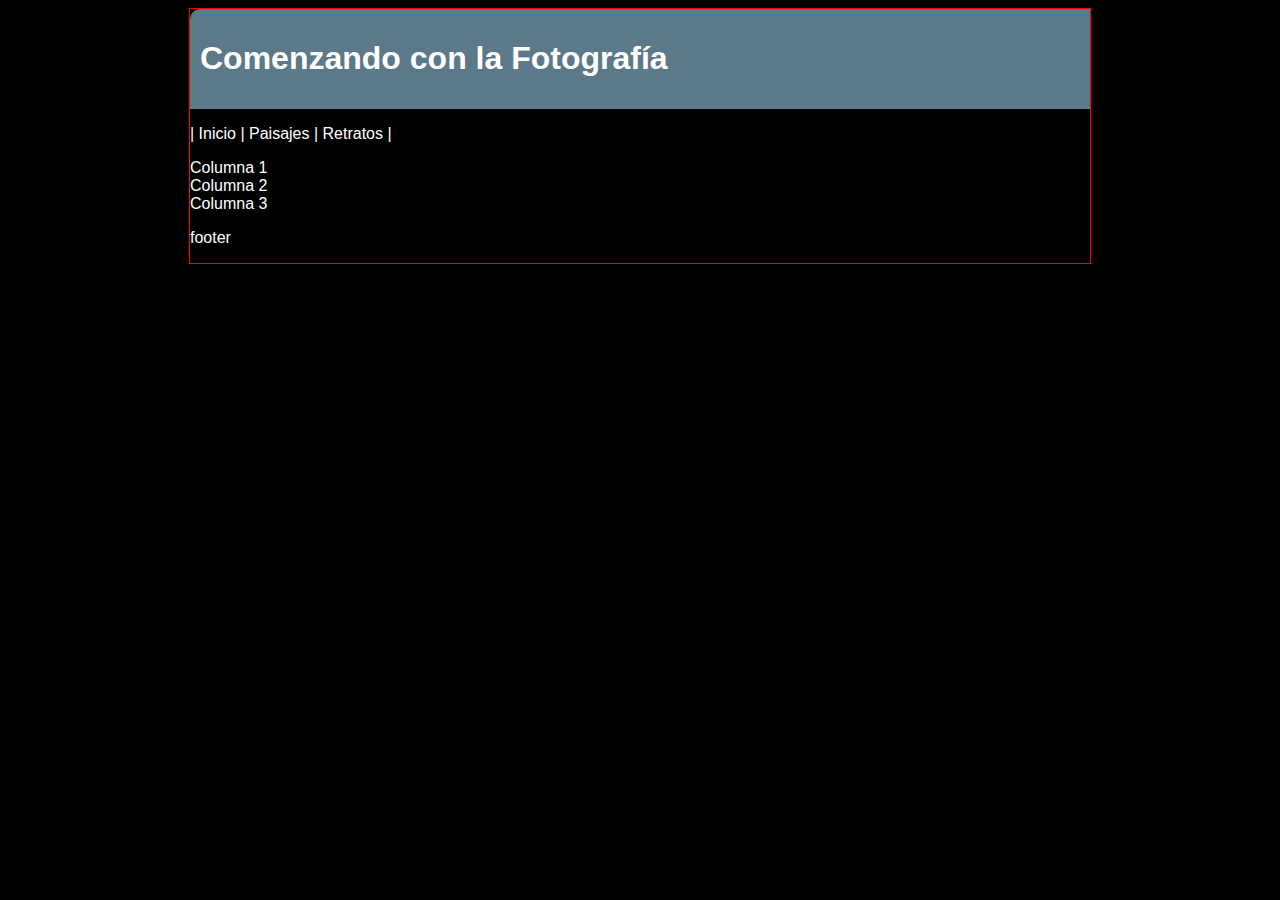
==== index.html @ 1d928eb2 "Add files via upload" ====
<!DOCTYPE html>
<html>
    <head>
         <meta charset="utf-8">
         <title>Examen Final CSS</title>
         <link href="css/estilos.css" type="text/css" rel="stylesheet">
         <meta name="viewport" content="width=device-width,user-scalable=no">
    </head>
    <body>
      <div id="contenido">
          <header id="header1">
            	<h1>Comenzando con la Fotografía </h1>
          </header>
          <nav id="nav1">
            	<p>| Inicio | Paisajes | Retratos |</p>
          </nav>
          <section>
            <article id="columna1">Columna 1</article>
            <article id="columna2">Columna 2</article>
            <article id="columna3">Columna 3</article>
          </section>
          <footer id="footer1">
            <p>footer</p>
          </footer>
      </div>

    </body>
</html>
---- css/estilos.css ----
body{
	background: #000000;
	color: white;
	font-size: 16px;
	font-family: sans-serif;
}

#contenido
{
	width: 900px;
	margin: auto;
	border-style: solid;
	border-color: red;
	border-width: 1px;
//	border-radius: 10px;
//	padding: 10px
}
header
{
//	box-sizing: border-box;
//	float:left;
	height: 100%;
	background-color: #5b7989;
	padding: 10px;
	text-align: left;
	border-top-left-radius: 10px;

}
/*
header
{
	box-sizing: border-box;
	float:left;
	height: 100%;
	background-color: #5b7989;
	padding: 3%;
	text-align: left;
	height: 100px;
	border-top-left-radius: 10px;
}
nav
{
	box-sizing: border-box;
	float:left;
	height: 100%;
	background-color: #5b7989;
	padding: 3%;
	text-align: right;
	height: 100px;

}
footer{
	box-sizing: border-box;
	float:left;
	height: 100%;
	background-color: #C6d5c5;
	padding: 2%;
	text-align: center;
	height: 50px;
	border-bottom-left-radius: 10px;
	border-bottom-right-radius: 10px;
}
article
{
	box-sizing: border-box;
	float:left;
	height: 100%;
	background-color: #82c3a6;
	padding: 2%;
	text-align: center;
	height: 400px;
}
@media screen and (min-width: 900px){
	header
	{
	width: 70%;
	}
	nav
	{
	width: 30%;
	border-top-right-radius: 10px;
	}
	footer
	{
	width: 100%;
	}
	#columna1
	{
	background-color: #82c3a6;
	width: 100%;

	}
	#columna2
	{
	background-color: #d5c75f ;
	width: 50%;
	}
	#columna3
	{
	background-color: #d5c75f ;
	width: 50%;
	}
	.container{
		width: 960px;
	}
}
@media screen and (max-width: 900px){

	#contenido
		{
			width: 95%;
		//	margin: 0 auto;
	//		border-spacing: : 10px;
			padding: 10px;
		}
		#header1
		{
		width: 100%;
		border-top-right-radius: 10px;
		}
		#nav1
		{
		width: 100%;
		}
		#columna1
		{
		width: 100%;
		}
		#columna2
		{
		width: 100%;
		background-color: #d5c75f ;
		}
		#columna3
		{
		width: 100%;
		background-color: #d5c75f ;
		}
		footer
		{
		width: 100%;
		}
		header
		{
		width:100%;
		}
	}
*/
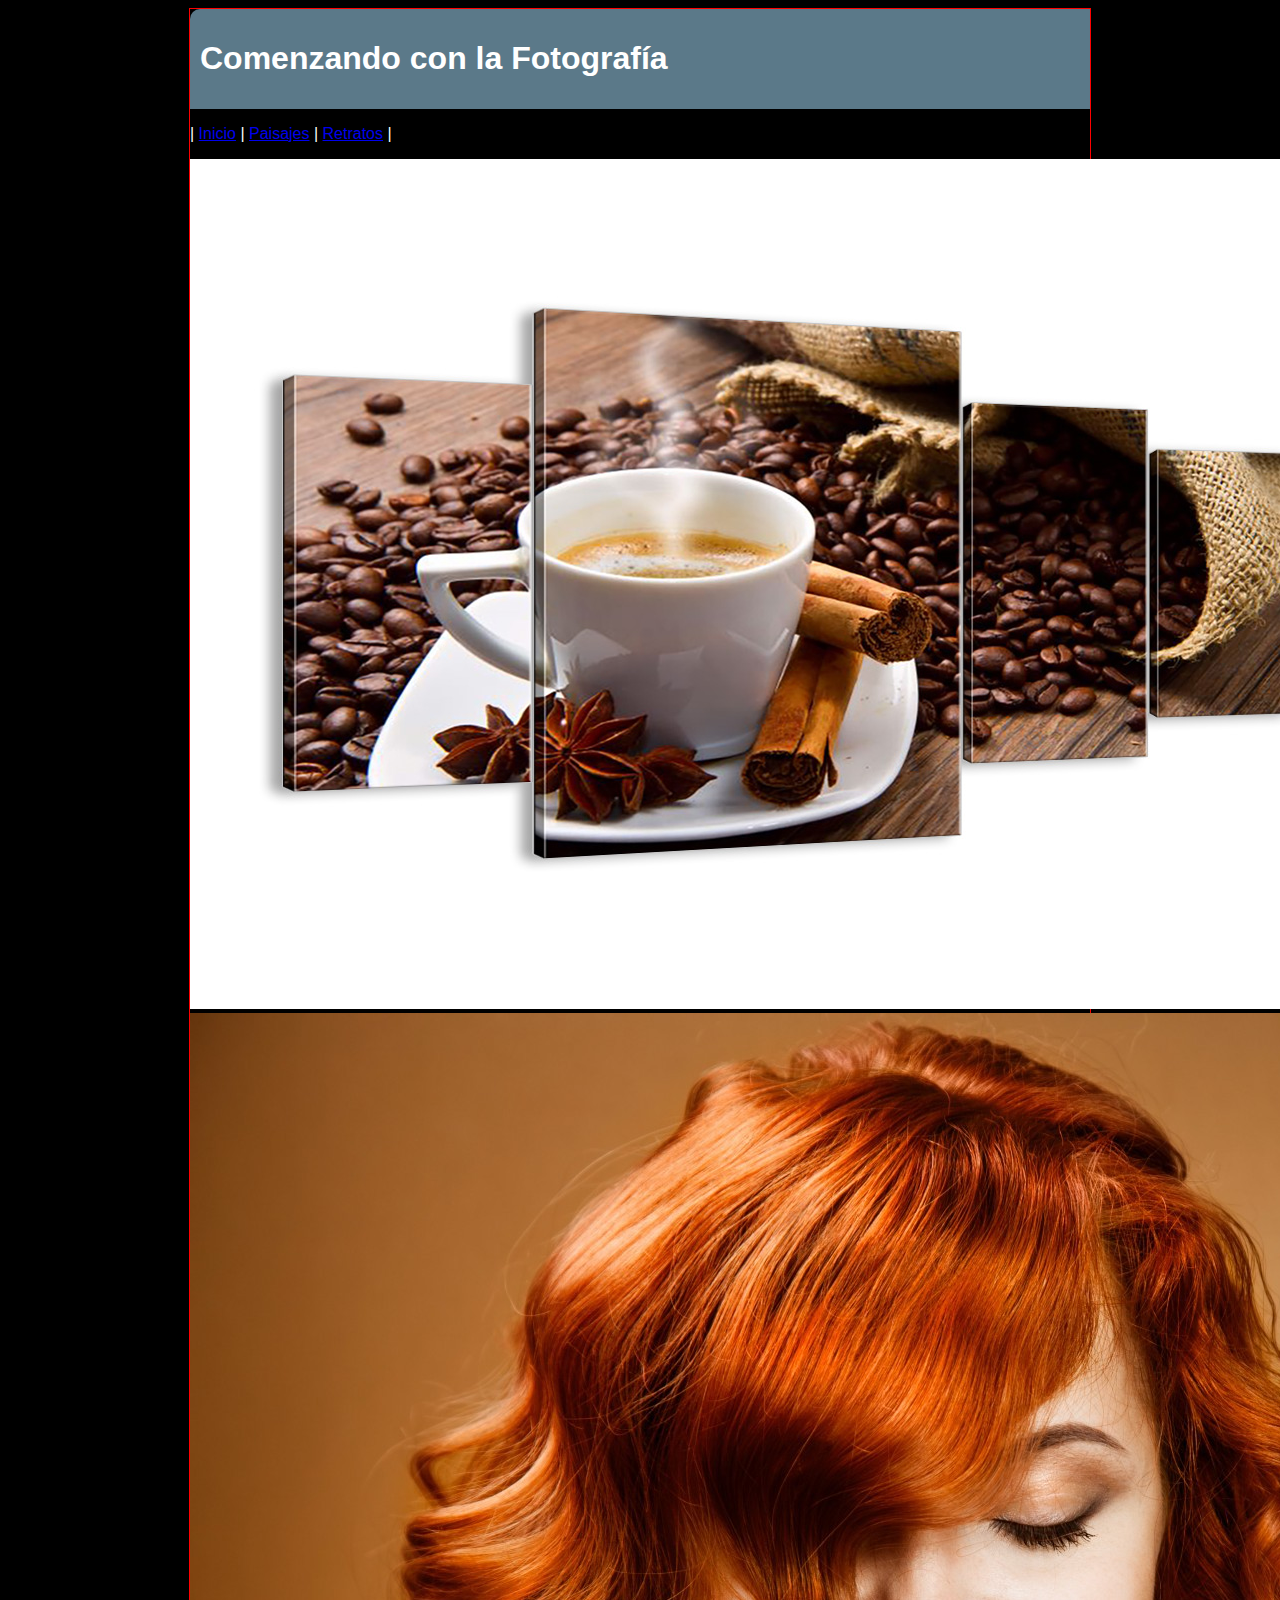
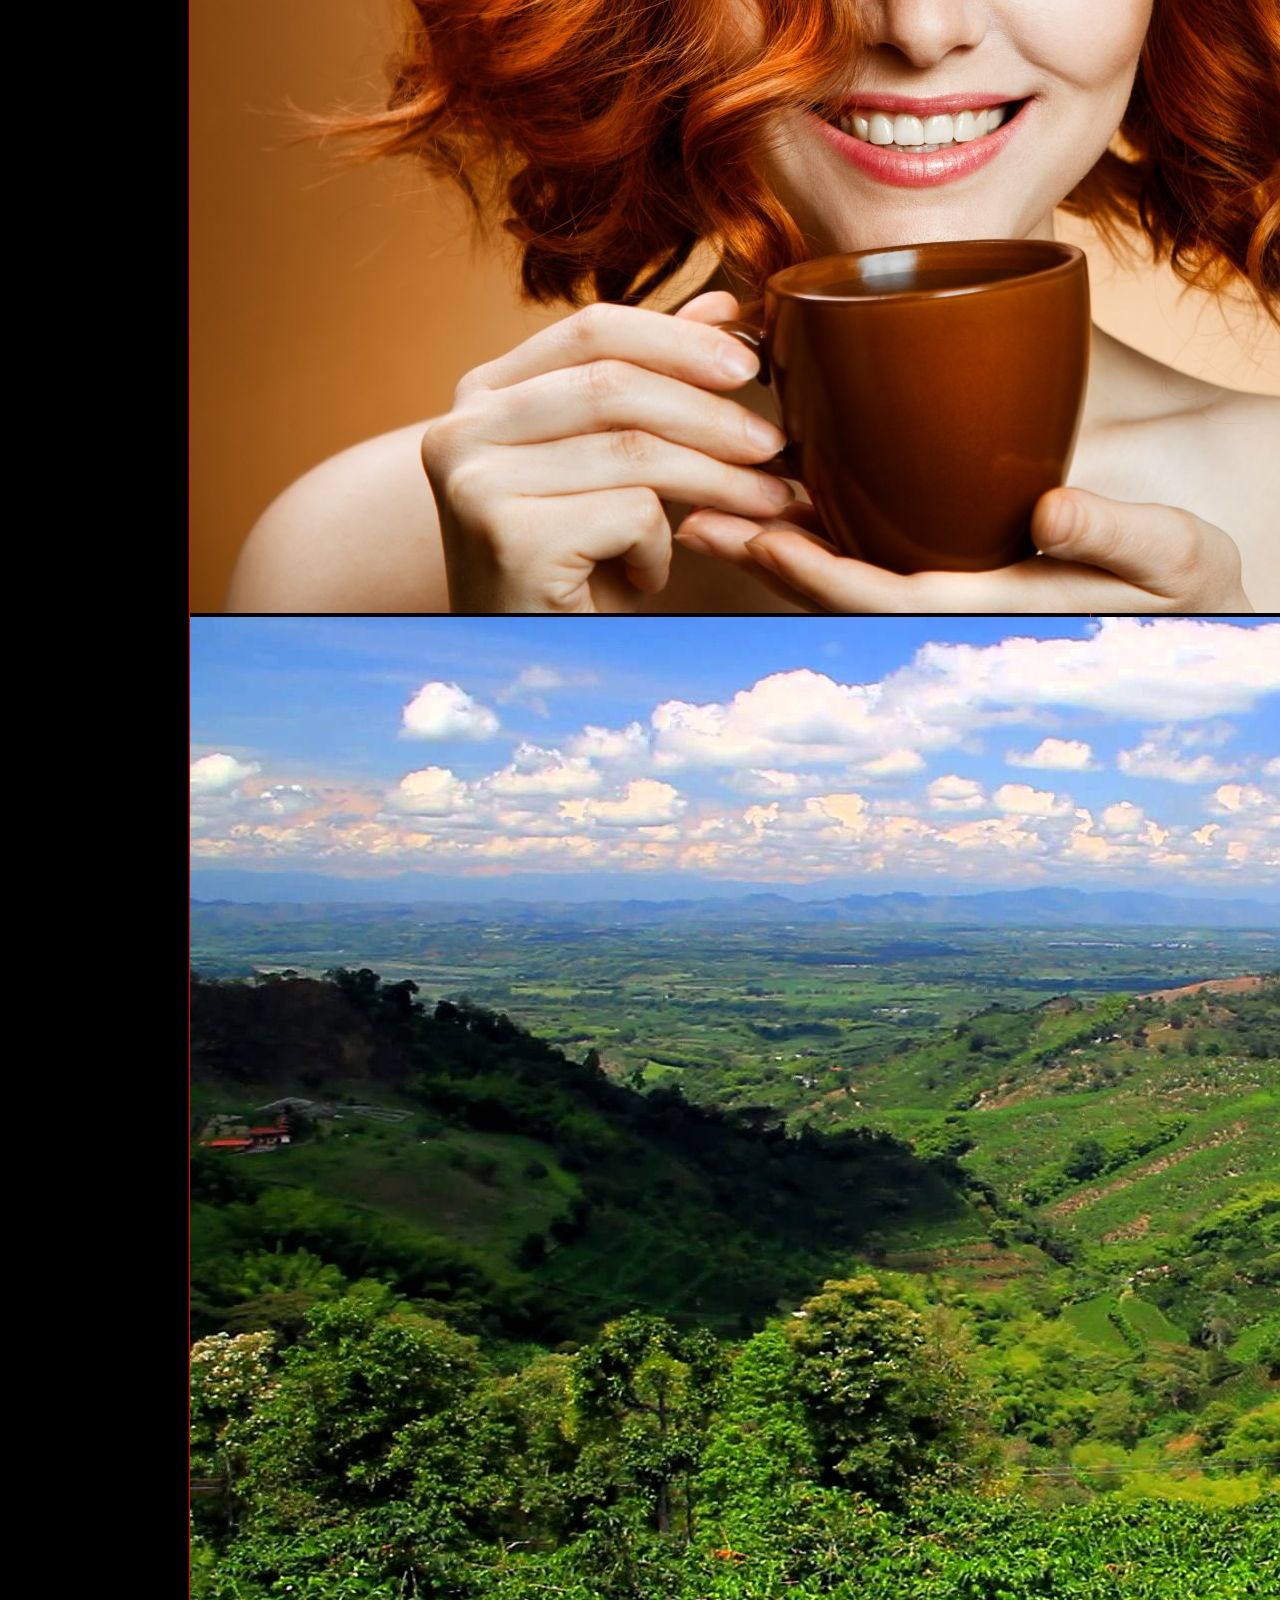
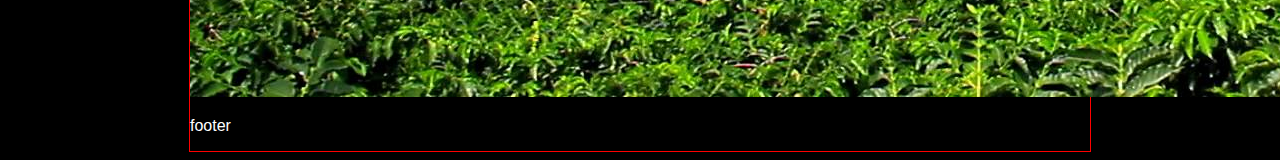
==== commit 78efda43: "Add files via upload" ====
--- a/index.html
+++ b/index.html
@@ -8,20 +8,30 @@
     </head>
     <body>
       <div id="contenido">
-          <header id="header1">
-            	<h1>Comenzando con la Fotografía </h1>
-          </header>
-          <nav id="nav1">
-            	<p>| Inicio | Paisajes | Retratos |</p>
-          </nav>
-          <section>
-            <article id="columna1">Columna 1</article>
-            <article id="columna2">Columna 2</article>
-            <article id="columna3">Columna 3</article>
-          </section>
-          <footer id="footer1">
-            <p>footer</p>
-          </footer>
+          <div id="anima">
+            <header id="header1">
+              	<h1>Comenzando con la Fotografía </h1>
+            </header>
+            <nav id="nav1">
+              	<p>| <a href="index.html">Inicio</a> |
+                  <a href="index.html">Paisajes</a> |
+                  <a href="index.html">Retratos</a> |</p>
+            </nav>
+            <section>
+              <article id="columna1">
+                <img src="images/9.jpg"  class="adaptativa"></img>
+              </article>
+              <article id="columna2">
+                  <img src="images/5.jpg" class="adaptativa"></img>
+              </article>
+              <article id="columna3">
+                  <img src="images/1.jpg" class="adaptativa"></img>
+              </article>
+            </section>
+            <footer id="footer1">
+              <p>footer</p>
+            </footer>
+          </div>
       </div>
 
     </body>
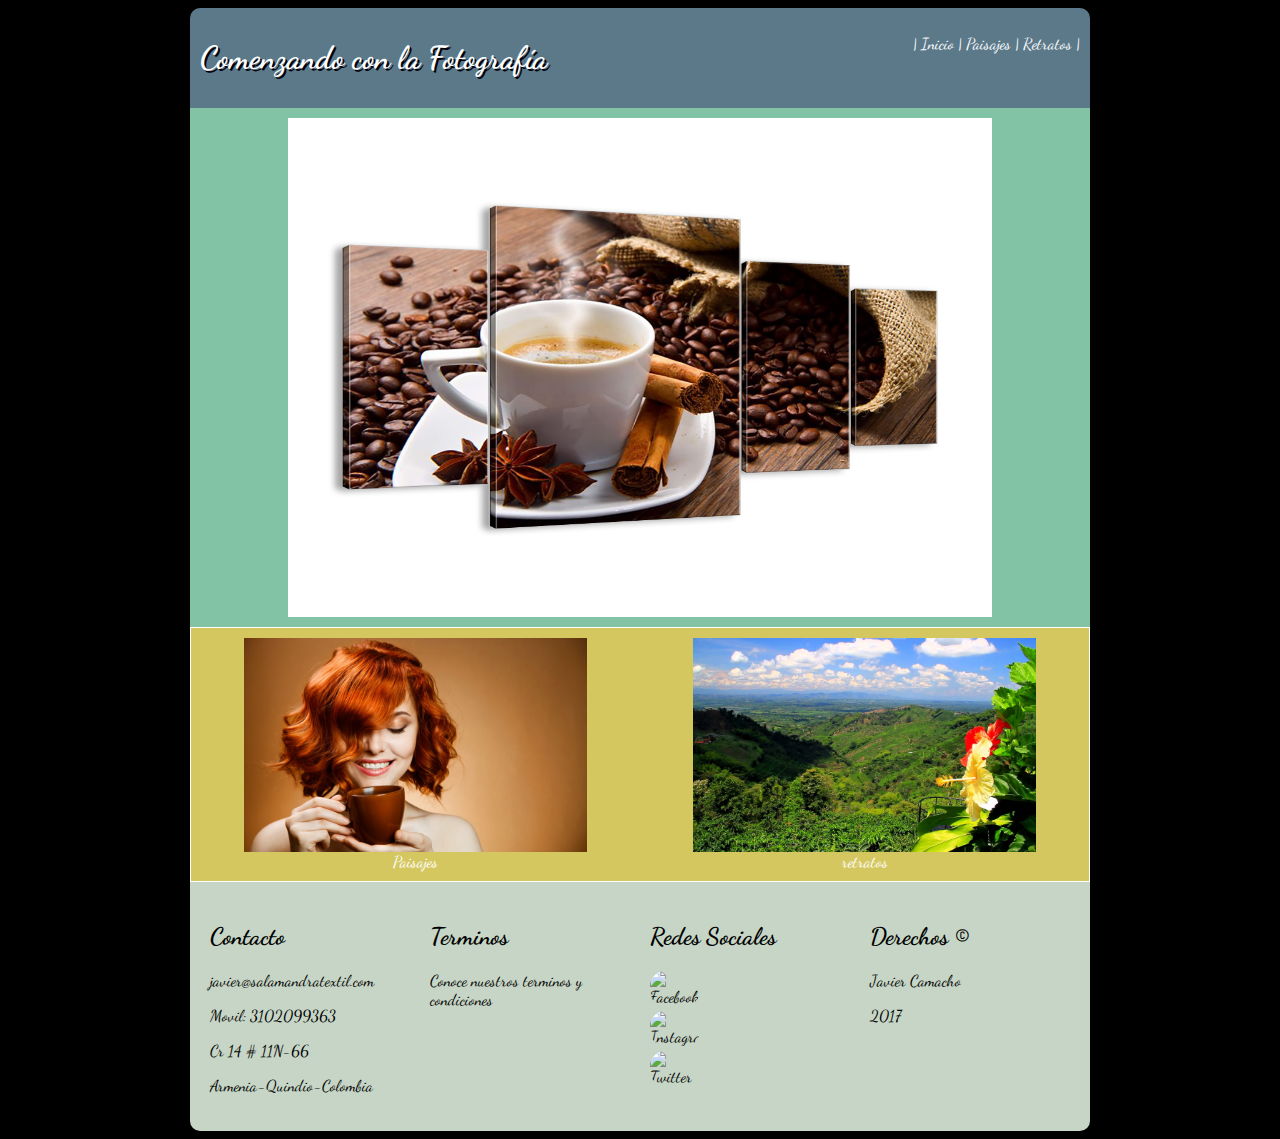
==== commit f6985791: "Add files via upload" ====
--- a/index.html
+++ b/index.html
@@ -4,6 +4,7 @@
          <meta charset="utf-8">
          <title>Examen Final CSS</title>
          <link href="css/estilos.css" type="text/css" rel="stylesheet">
+          <link href='https://fonts.googleapis.com/css?family=Dancing+Script' rel='stylesheet' type='text/css'>
          <meta name="viewport" content="width=device-width,user-scalable=no">
     </head>
     <body>
@@ -14,22 +15,47 @@
             </header>
             <nav id="nav1">
               	<p>| <a href="index.html">Inicio</a> |
-                  <a href="index.html">Paisajes</a> |
-                  <a href="index.html">Retratos</a> |</p>
+                  <a href="paisajes.html">Paisajes</a> |
+                  <a href="retratos.html">Retratos</a> |</p>
             </nav>
             <section>
               <article id="columna1">
                 <img src="images/9.jpg"  class="adaptativa"></img>
               </article>
-              <article id="columna2">
-                  <img src="images/5.jpg" class="adaptativa"></img>
-              </article>
-              <article id="columna3">
-                  <img src="images/1.jpg" class="adaptativa"></img>
-              </article>
+              <div id="imagen_secundaria">
+                <article id="columna2">
+                    <img src="images/5.jpg" class="adaptativa"></img>
+                    <a href="paisajes.html">Paisajes</a>
+                </article>
+                <article id="columna3">
+                    <img src="images/1.jpg" class="adaptativa"></img>
+                    <a href="retratos.html">retratos</a>
+                </article>
+              </div>
             </section>
             <footer id="footer1">
-              <p>footer</p>
+                <div id="contacto">
+                  <h2>Contacto</h2>
+                  <a href="mailto:javier@salamandratextil.com?Subject=Contacto%20Web" target="_top">javier@salamandratextil.com</a>
+                  <p>Movil: 3102099363</p>
+                  <p>Cr 14 # 11N-66</p>
+                  <p>Armenia-Quindio-Colombia</p>
+                </div>
+                <div id="terminos">
+                  <h2>Terminos</h2>
+                  <p>Conoce nuestros terminos y condiciones</p>
+                </div>
+                <div id="redes">
+                  <h2>Redes Sociales</h2>
+                  <img src="images/face.jpg" title="Facebook" alt="Facebook"></img>
+                  <img src="images/insta.jpg" title="Instagram" accesskey="Instagram"></img>
+                  <img src="images/twit.jpg" title="Twitter" alt="Twitter"></img>
+                </div>
+                <div id="derechos">
+                  <h2>Derechos ©</h2>
+                  <p>Javier Camacho</p>
+                  <p>2017</p>
+                </div>
             </footer>
           </div>
       </div>
--- a/css/estilos.css
+++ b/css/estilos.css
@@ -1,148 +1,211 @@
+
+/* Configuraciones comunes */
+
 body{
 	background: #000000;
 	color: white;
 	font-size: 16px;
-	font-family: sans-serif;
-}
-
-#contenido
+	font-family: 'Dancing Script';
+}
+a{
+	color: white;
+	text-decoration: none;
+}
+h1{
+	 text-shadow: 2px 2px #02010a;
+}
+img{
+	display:block;
+	margin:0 auto 0 auto;
+}
+#anima{
+	animation-name: anima-animacion;
+	animation-duration: 3s;
+	-webkit-animation-delay: 0s;
+	-moz-animation-delay: 0s;
+	-o-animation-delay: 0s;
+	animation-delay: 0s;
+}
+.adaptativa{
+	width:80%;
+	height: auto;
+}
+#columna2 img:hover
 {
-	width: 900px;
-	margin: auto;
-	border-style: solid;
-	border-color: red;
-	border-width: 1px;
-//	border-radius: 10px;
-//	padding: 10px
-}
-header
+	transform: rotate(10deg);
+	-webkit-box-shadow:  2px 2px 2px 2px #82c3a6;
+  -moz-box-shadow:  2px 2px 2px 2px #82c3a6;
+	box-shadow: 2px 2px 2px 2px #82c3a6;
+}
+#columna3 img:hover
 {
-//	box-sizing: border-box;
-//	float:left;
-	height: 100%;
-	background-color: #5b7989;
-	padding: 10px;
-	text-align: left;
-	border-top-left-radius: 10px;
-
-}
-/*
-header
-{
-	box-sizing: border-box;
-	float:left;
-	height: 100%;
-	background-color: #5b7989;
-	padding: 3%;
-	text-align: left;
-	height: 100px;
-	border-top-left-radius: 10px;
-}
-nav
-{
-	box-sizing: border-box;
-	float:left;
-	height: 100%;
-	background-color: #5b7989;
-	padding: 3%;
-	text-align: right;
-	height: 100px;
-
-}
-footer{
-	box-sizing: border-box;
-	float:left;
-	height: 100%;
-	background-color: #C6d5c5;
-	padding: 2%;
+	transform: translate(20px,-5px);
+	-webkit-box-shadow:  2px 2px 2px 2px #82c3a6;
+  -moz-box-shadow:  2px 2px 2px 2px #82c3a6;
+	box-shadow: 2px 2px 2px 2px #82c3a6;
+}
+#imagen_secundaria {
 	text-align: center;
-	height: 50px;
-	border-bottom-left-radius: 10px;
-	border-bottom-right-radius: 10px;
-}
-article
-{
-	box-sizing: border-box;
-	float:left;
-	height: 100%;
+}
+@keyframes anima-animacion {
+	0% {
+		margin-top: 150%;
+	}
+	60% {
+		margin-top: -5%;
+	}
+	100% {
+		margin-top: 0%;
+	}
+ }
+footer a{
+	color: black;
+}
+#footer1 div{
+	padding: 10px;
+	width: 100%;
+	color: black;
+	text-decoration: none;
+	clear:left;
+}
+#redes img{
+	float: left;
+  clear:left;
+	margin-bottom: 5px;
+	width: 50px;
+	border-radius: 15px;
+}
+
+/* Opciones para Desktop */
+
+@media screen and (min-width: 900px){
+	#contenido
+	{
+		width: 900px;
+		margin: auto;
+	}
+
+	header
+	{
+		box-sizing: border-box;
+		float:left;
+		height: 100px;
+		background-color: #5b7989;
+		padding: 10px;
+		text-align: left;
+		border-top-left-radius: 10px;
+		width: 70%;
+	}
+	nav
+	{
+		box-sizing: border-box;
+		float:right;
+		height: 100px;
+		background-color: #5b7989;
+		padding: 10px;
+		text-align: right;
+		width: 30%;
+		border-top-right-radius: 10px;
+	}
+	section{
+		box-sizing: border-box;
+		float:left;
+		width: 100%;
+	}
+	#imagen_secundaria{
+		display: flex;
+		flex-wrap: nowrap;
+		background-color: #d5c75f;
+		border-style: solid;
+		border-width: 1px;
+	}
+	footer{
+		display: flex;
+		flex-wrap: nowrap;
+		background-color: #C6d5c5;
+		padding: 10px;
+		border-bottom-left-radius: 10px;
+		border-bottom-right-radius: 10px;
+	}
+	#columna1
+	{
 	background-color: #82c3a6;
-	padding: 2%;
-	text-align: center;
-	height: 400px;
-}
-@media screen and (min-width: 900px){
+	padding: 10px;
+	}
+	#columna2
+	{
+	padding: 10px;
+	width: 50%;
+	}
+	#columna3
+	{
+	padding: 10px;
+	width: 50%;
+	}
+}
+
+/* Opciones para Movil */
+
+@media screen and (max-width: 900px){
+	#contenido
+	{
+		width: 95%;
+		margin: auto;
+	}
 	header
 	{
-	width: 70%;
+		box-sizing: border-box;
+		float:left;
+		background-color: #5b7989;
+		padding: 10px;
+		text-align: center;
+		border-top-left-radius: 10px;
+		border-top-right-radius: 10px;
+		width: 100%;
 	}
 	nav
 	{
-	width: 30%;
-	border-top-right-radius: 10px;
-	}
-	footer
-	{
+		box-sizing: border-box;
+		float:left;
+		background-color: #5b7989;
+		padding: 10px;
+		text-align: center;
+		width: 100%;
+
+	}
+	section{
+		box-sizing: border-box;
+		float:left;
+		width: 100%;
+	}
+	#imagen_secundaria{
+		background-color: #d5c75f;
+		border-style: solid;
+		border-width: 1px;
+	}
+	#columna1
+	{
+	background-color: #82c3a6;
+	padding: 10px;
+	}
+
+	#columna2
+	{
+	padding: 10px;
 	width: 100%;
 	}
-	#columna1
-	{
-	background-color: #82c3a6;
+	#columna3
+	{
+	padding: 10px;
 	width: 100%;
-
-	}
-	#columna2
-	{
-	background-color: #d5c75f ;
-	width: 50%;
-	}
-	#columna3
-	{
-	background-color: #d5c75f ;
-	width: 50%;
-	}
-	.container{
-		width: 960px;
-	}
-}
-@media screen and (max-width: 900px){
-
-	#contenido
-		{
-			width: 95%;
-		//	margin: 0 auto;
-	//		border-spacing: : 10px;
-			padding: 10px;
-		}
-		#header1
-		{
-		width: 100%;
-		border-top-right-radius: 10px;
-		}
-		#nav1
-		{
-		width: 100%;
-		}
-		#columna1
-		{
-		width: 100%;
-		}
-		#columna2
-		{
-		width: 100%;
-		background-color: #d5c75f ;
-		}
-		#columna3
-		{
-		width: 100%;
-		background-color: #d5c75f ;
-		}
-		footer
-		{
-		width: 100%;
-		}
-		header
-		{
-		width:100%;
-		}
-	}
-*/
+	}
+	footer{
+		box-sizing: border-box;
+		float:left;
+		background-color: #C6d5c5;
+		padding: 10px;
+		width: 100%;
+		border-bottom-left-radius: 10px;
+		border-bottom-right-radius: 10px;
+	}
+}
